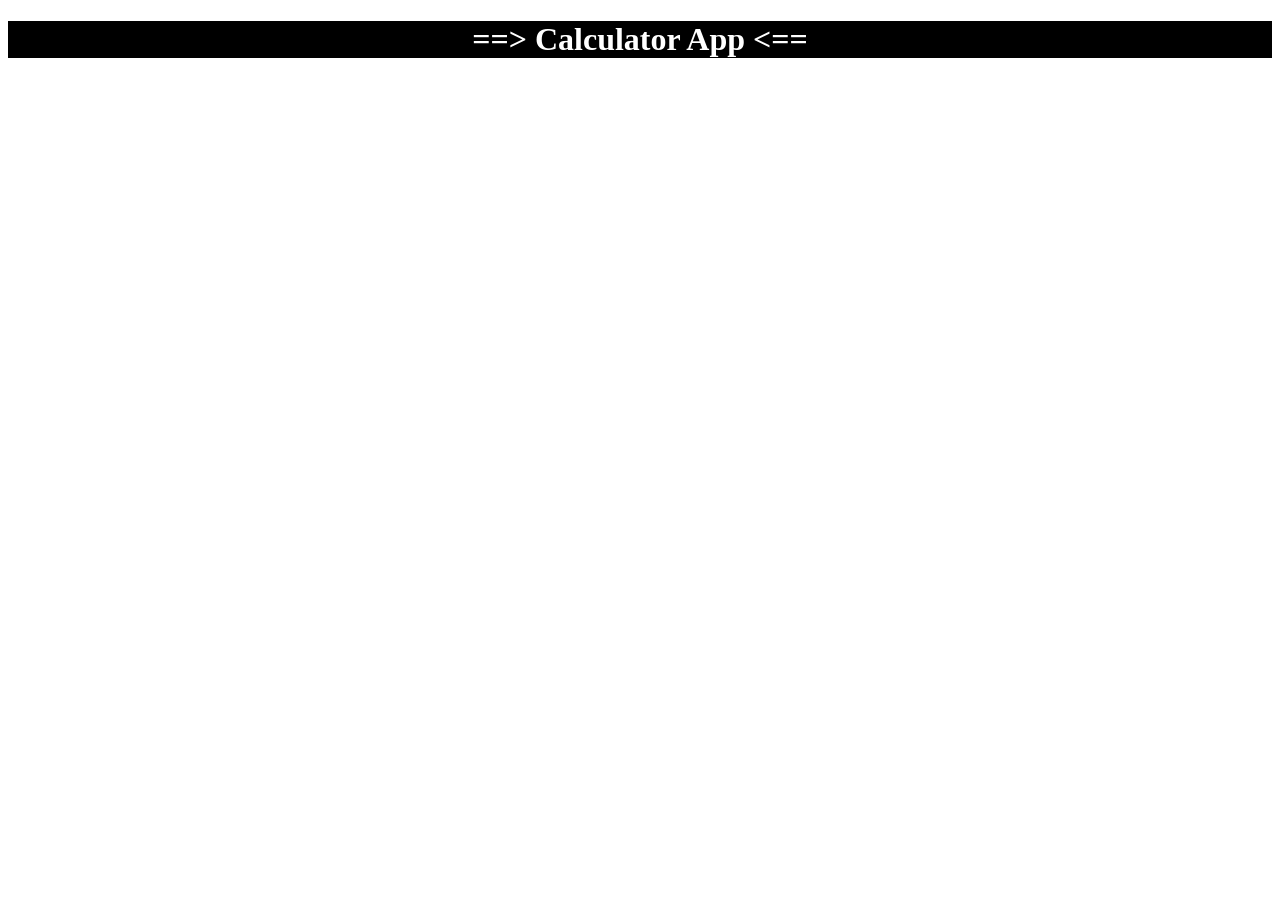
==== public/index.html @ c4cfcd2a "Modified header and its css" ====
<!DOCTYPE html>
<html lang="en">
  <head>
    <meta charset="UTF-8" />
    <meta name="viewport" content="width=device-width, initial-scale=1.0" />
    <meta http-equiv="X-UA-Compatible" content="ie=edge" />
    <title>Calculator</title>
    <link rel="stylesheet" href="./css/index.css" />
  </head>
  <body>
    <h1 class="header">==> Calculator App <==</h1>
  </body>
</html>
---- public/css/index.css ----
.header {
  text-align: center;
  color: white;
  background: black;
}
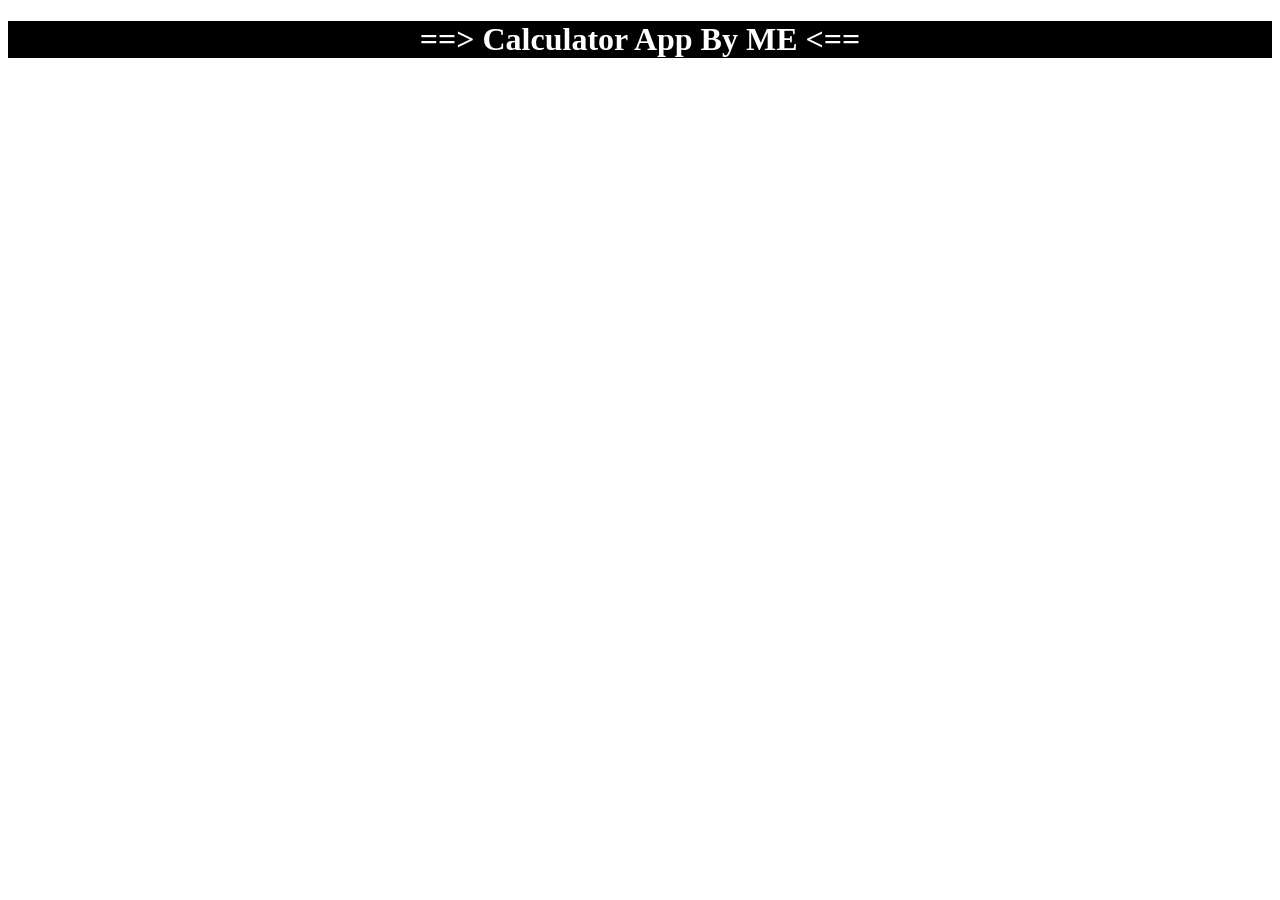
==== commit 808c4057: "modified index.html" ====
--- a/public/index.html
+++ b/public/index.html
@@ -8,6 +8,6 @@
     <link rel="stylesheet" href="./css/index.css" />
   </head>
   <body>
-    <h1 class="header">==> Calculator App <==</h1>
+    <h1 class="header">==> Calculator App By ME <==</h1>
   </body>
 </html>
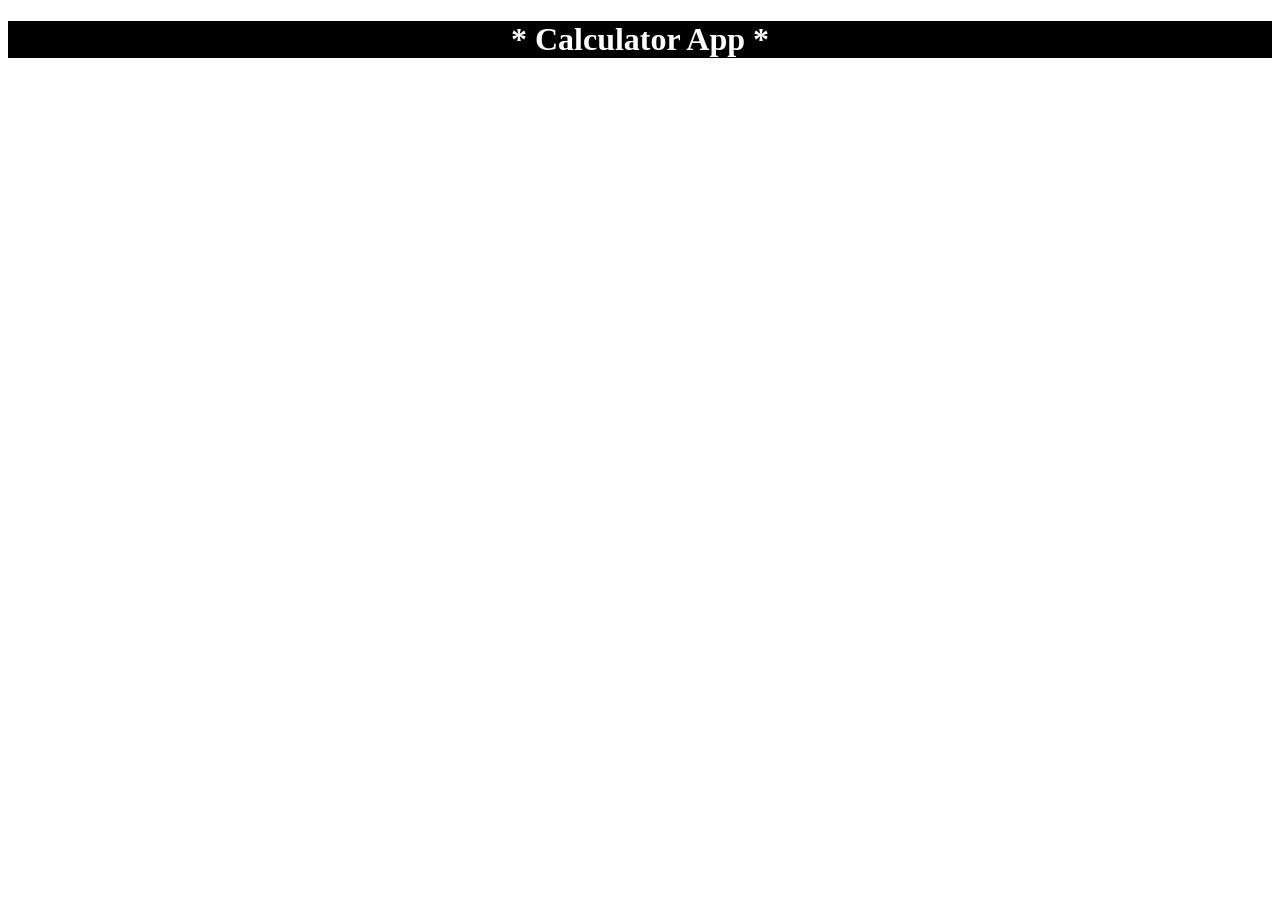
==== commit 78bb43ea: "changed header" ====
--- a/public/index.html
+++ b/public/index.html
@@ -8,6 +8,6 @@
     <link rel="stylesheet" href="./css/index.css" />
   </head>
   <body>
-    <h1 class="header">==> Calculator App By ME <==</h1>
+    <h1 class="header">* Calculator App *</h1>
   </body>
 </html>
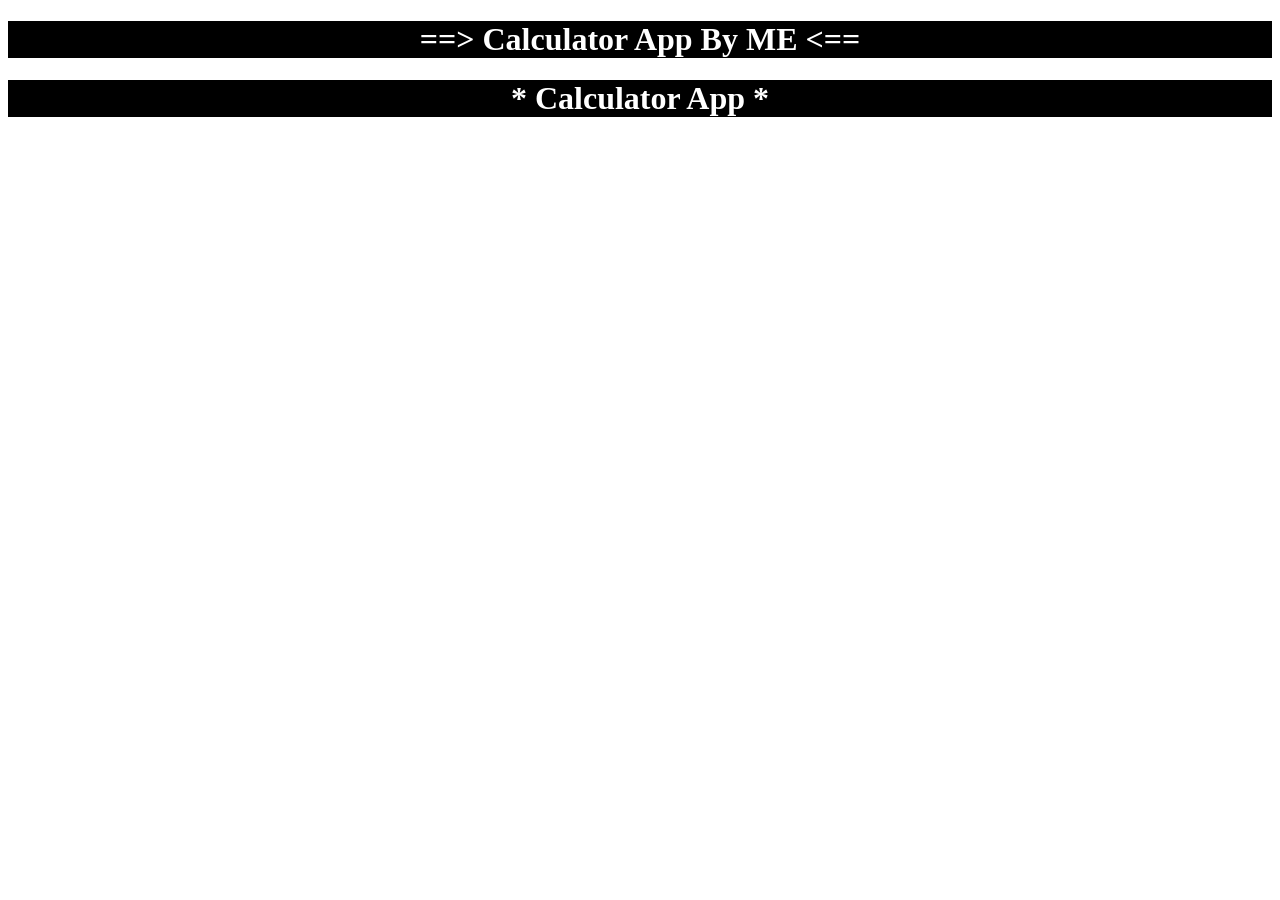
==== commit 95df3566: "merged both" ====
--- a/public/index.html
+++ b/public/index.html
@@ -8,6 +8,7 @@
     <link rel="stylesheet" href="./css/index.css" />
   </head>
   <body>
+    <h1 class="header">==> Calculator App By ME <==</h1>
     <h1 class="header">* Calculator App *</h1>
   </body>
 </html>
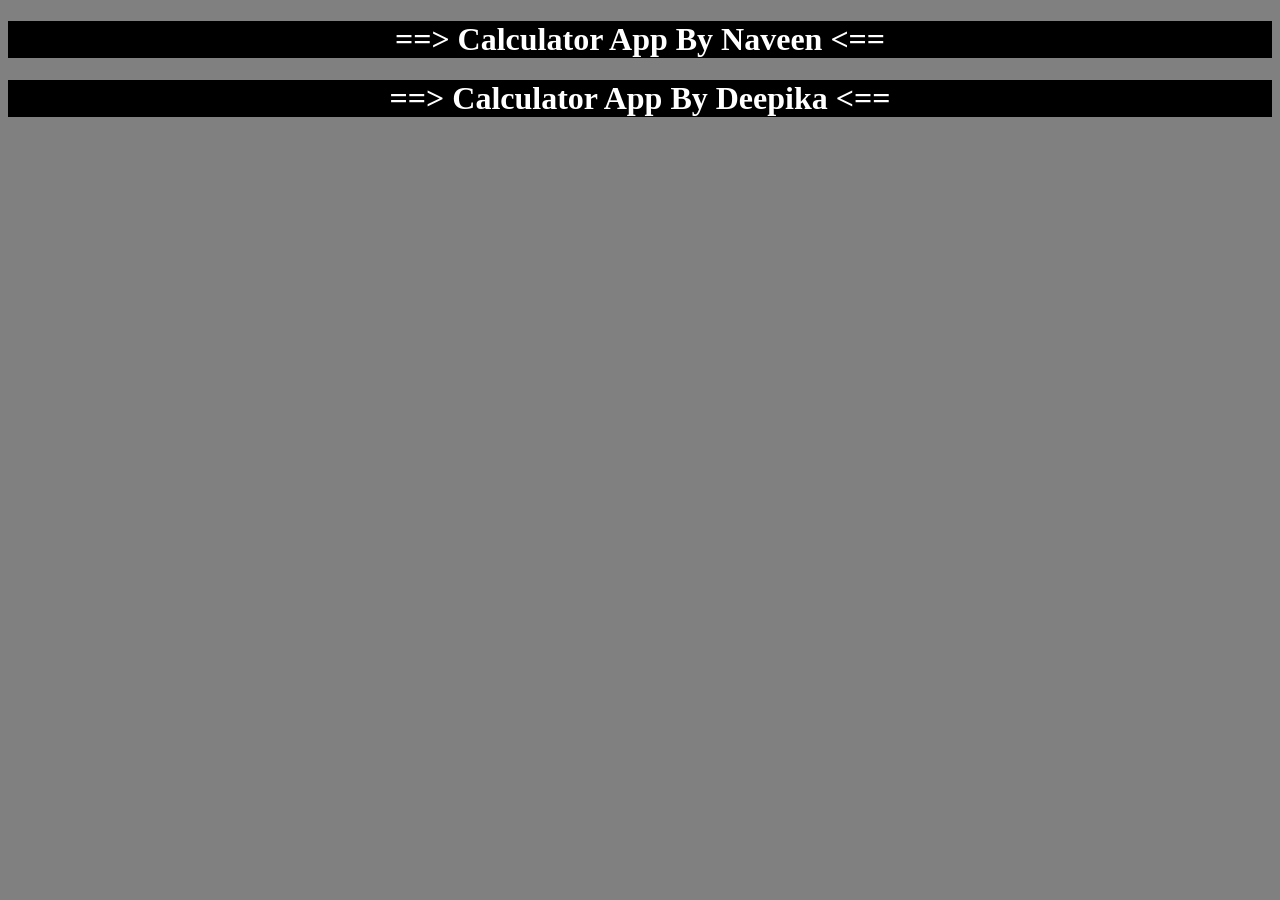
==== commit 90e69eef: "Modified headers" ====
--- a/public/index.html
+++ b/public/index.html
@@ -8,7 +8,7 @@
     <link rel="stylesheet" href="./css/index.css" />
   </head>
   <body>
-    <h1 class="header">==> Calculator App By ME <==</h1>
-    <h1 class="header">* Calculator App *</h1>
+    <h1 class="header">==> Calculator App By Naveen <==</h1>
+    <h1 class="header">==> Calculator App By Deepika <==</h1>
   </body>
 </html>
--- a/public/css/index.css
+++ b/public/css/index.css
@@ -1,3 +1,8 @@
+body {
+  font-family: cursive;
+  background-color: gray;
+}
+
 .header {
   text-align: center;
   color: white;
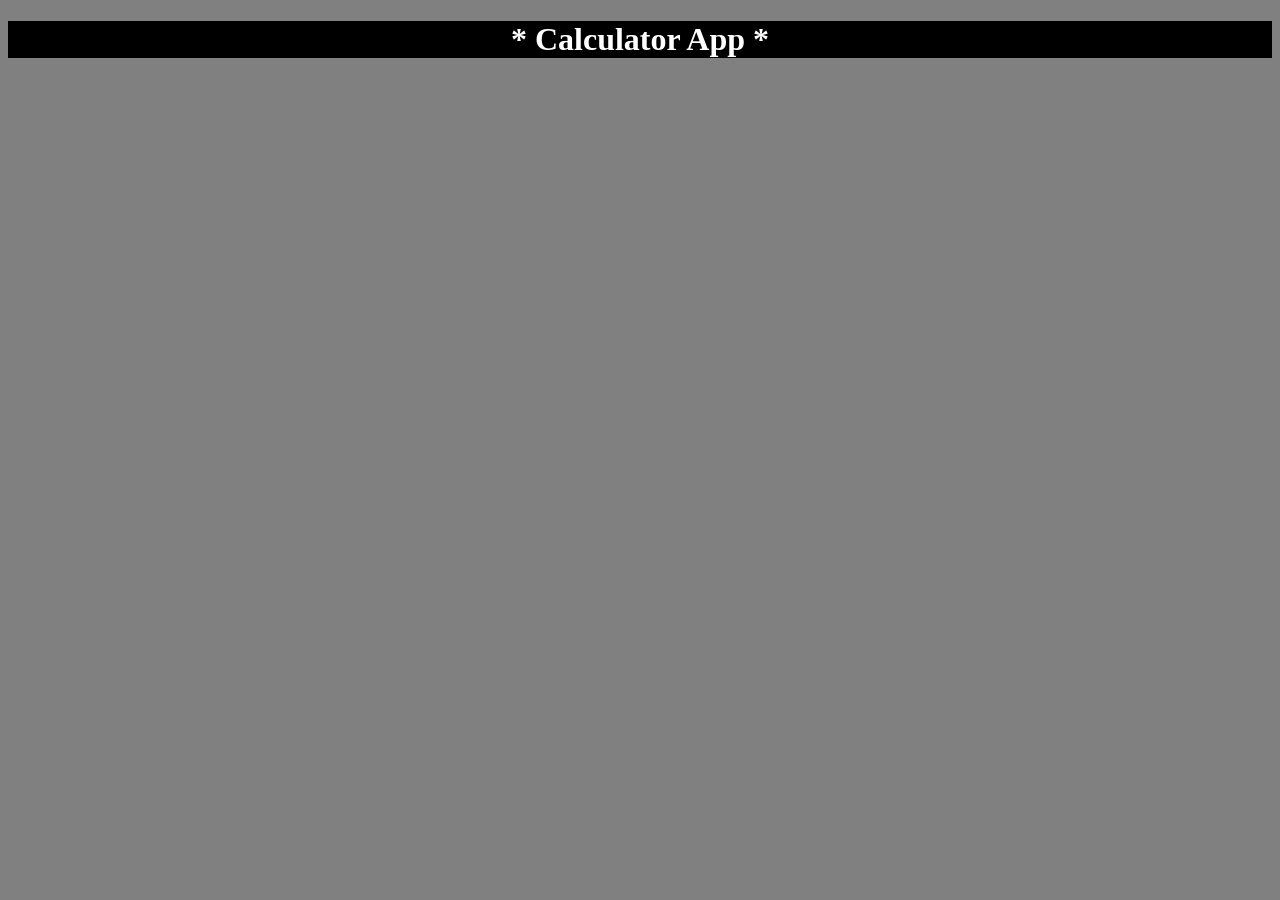
==== commit 818e1675: "removed one header" ====
--- a/public/index.html
+++ b/public/index.html
@@ -8,7 +8,6 @@
     <link rel="stylesheet" href="./css/index.css" />
   </head>
   <body>
-    <h1 class="header">==> Calculator App By Naveen <==</h1>
-    <h1 class="header">==> Calculator App By Deepika <==</h1>
+    <h1 class="header">* Calculator App *</h1>
   </body>
 </html>
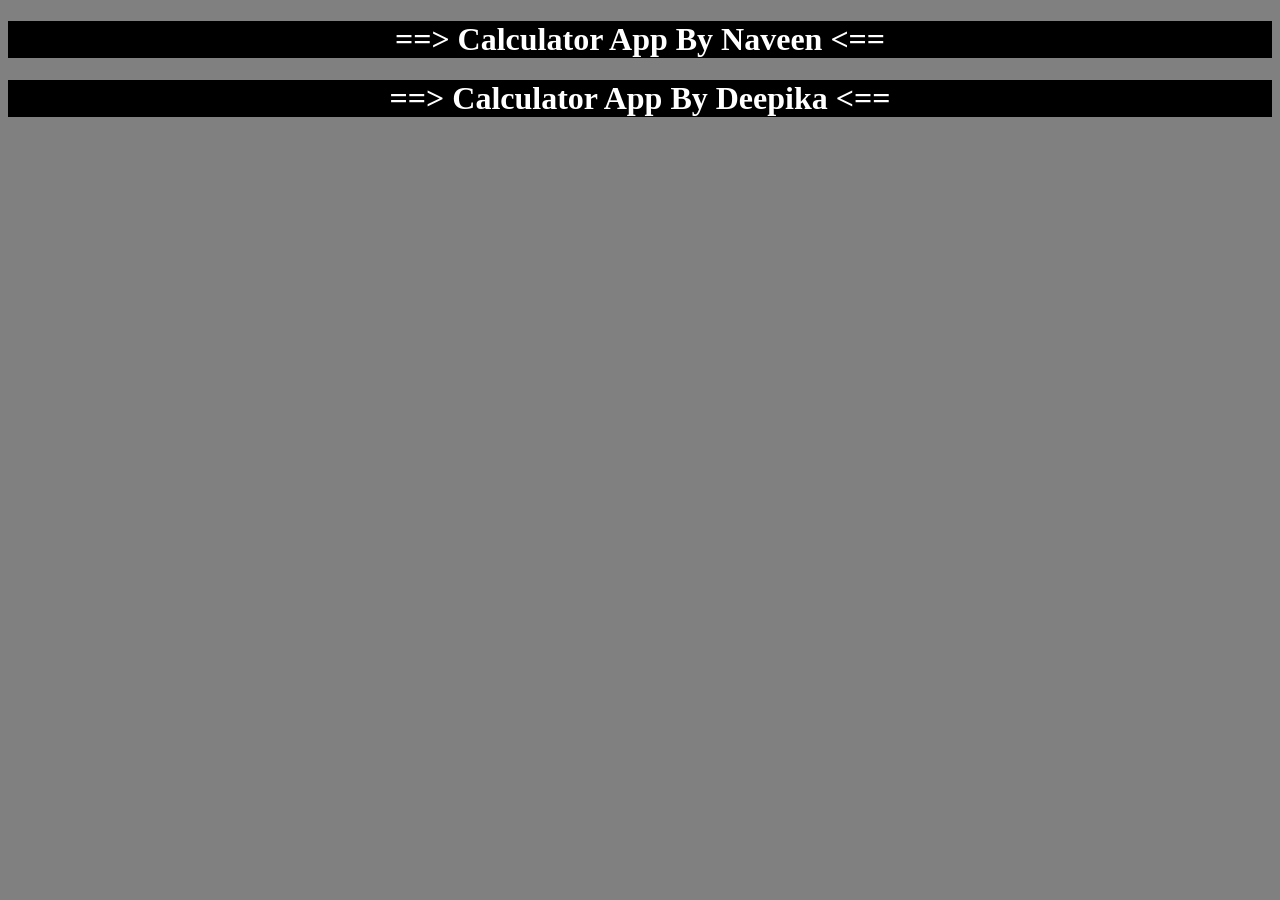
==== commit 6e6b579e: "added headers" ====
--- a/public/index.html
+++ b/public/index.html
@@ -8,6 +8,7 @@
     <link rel="stylesheet" href="./css/index.css" />
   </head>
   <body>
-    <h1 class="header">* Calculator App *</h1>
+    <h1 class="header">==> Calculator App By Naveen <==</h1>
+    <h1 class="header">==> Calculator App By Deepika <==</h1>
   </body>
 </html>
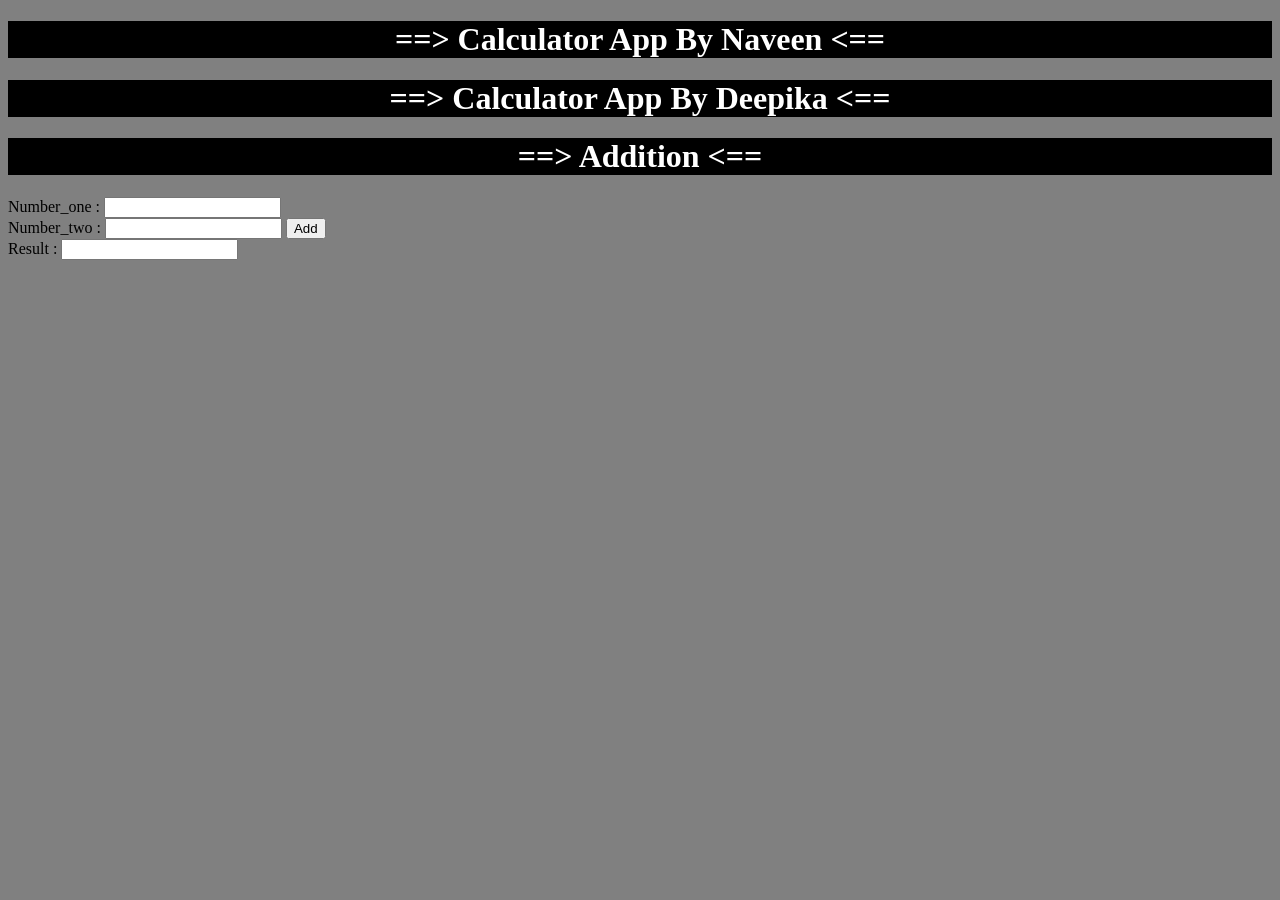
==== commit db0151eb: "Added addition to calculator" ====
--- a/public/index.html
+++ b/public/index.html
@@ -6,9 +6,18 @@
     <meta http-equiv="X-UA-Compatible" content="ie=edge" />
     <title>Calculator</title>
     <link rel="stylesheet" href="./css/index.css" />
+    <script src="./js/index.js"></script>
   </head>
   <body>
     <h1 class="header">==> Calculator App By Naveen <==</h1>
     <h1 class="header">==> Calculator App By Deepika <==</h1>
+    <h1 class="header">==> Addition <==</h1>
+    <label for="Number_one">Number_one : </label>
+    <input type="text" name="numOne" id="numOne"> <br>
+    <label for="Number_two">Number_two : </label>
+    <input type="text" name="numTwo" id="numTwo">
+    <input type="button" value="Add" onclick="main()"> <br>
+    <label for="result">Result : </label>
+    <input type="text" name="result" id="result">
   </body>
 </html>
